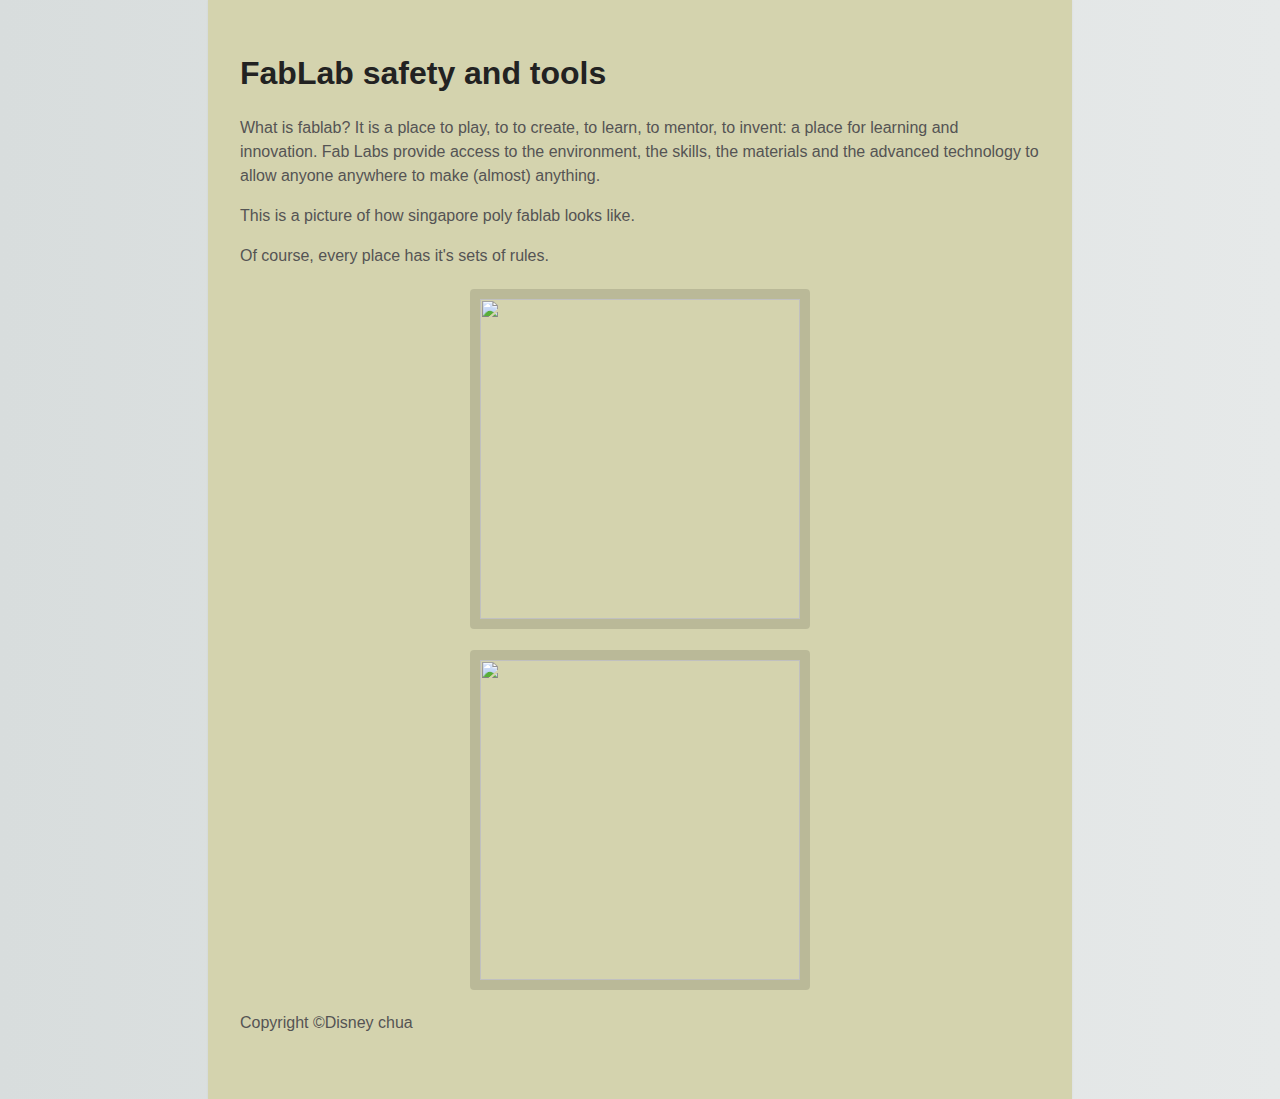
==== FabLab.html @ cb7f85fc "Add files via upload" ====
<!DOCTYPE html>
<html>
    <head><title>Fablab safety and tools</title>
    <link rel="stylesheet" type="text/css" href="style.css" /></head>
     <body>
         <div id="continer">
         <div id="header">
             <h1>FabLab safety and tools</h1>
                    <p> What is fablab? It is a place to play, to to create, to learn, to mentor, to invent: a place for learning and innovation. Fab Labs provide access to the environment, the skills, the materials and the advanced technology to allow anyone anywhere to make (almost) anything.</p>
             
                    <p>This is a picture of how singapore poly fablab looks like.</p>
                     
             
                    <p>Of course, every place has it's sets of rules.</p>
             <img src="geeegee1.jpeg" width="320" height="320"/>
             <img src="geetee2.jpeg"width="320" height="320"/>
             
             <p></p>
             
                     
                  
                  



                 </div>
             <div id="footer">
                 Copyright &copy;Disney chua
                 
    </body>

</html>
---- style.css ----
html {
    background: #0000;
    background-image: linear-gradient(270deg, rgb(230, 233, 233) 0%, rgb(216, 221, 221) 100%);
    -webkit-font-smoothing: antialiased;
}

body {
    background: #d4d3ae;
    box-shadow: 0 0 2px rgba(0, 0, 0, 0.06);
    color: #545454;
    font-family: "Helvetica Neue", Helvetica, Arial, sans-serif;
    font-size: 16px;
    line-height: 1.5;
    margin: 0 auto;
    max-width: 800px;
    padding: 2em 2em 4em;
}

h1, h2, h3, h4, h5, h6 {
    color: #222;
    font-weight: 600;
    line-height: 1.3;
}

h2 {
    margin-top: 1.3em;
}

a {
    color: #000000;
}

b, strong {
    font-weight: 600;
}

samp {
    display: none;
}

img {
    animation: colorize 2s cubic-bezier(0, 0, .78, .36) 1;
    background: transparent;
    border: 10px solid rgba(0, 0, 0, 0.12);
    border-radius: 4px;
    display: block;
    margin: 1.3em auto;
    max-width: 95%;
}

@keyframes colorize {
    0% {
        -webkit-filter: grayscale(100%);
        filter: grayscale(100%);
    }
    100% {
        -webkit-filter: grayscale(0%);
        filter: grayscale(0%);
    }
}
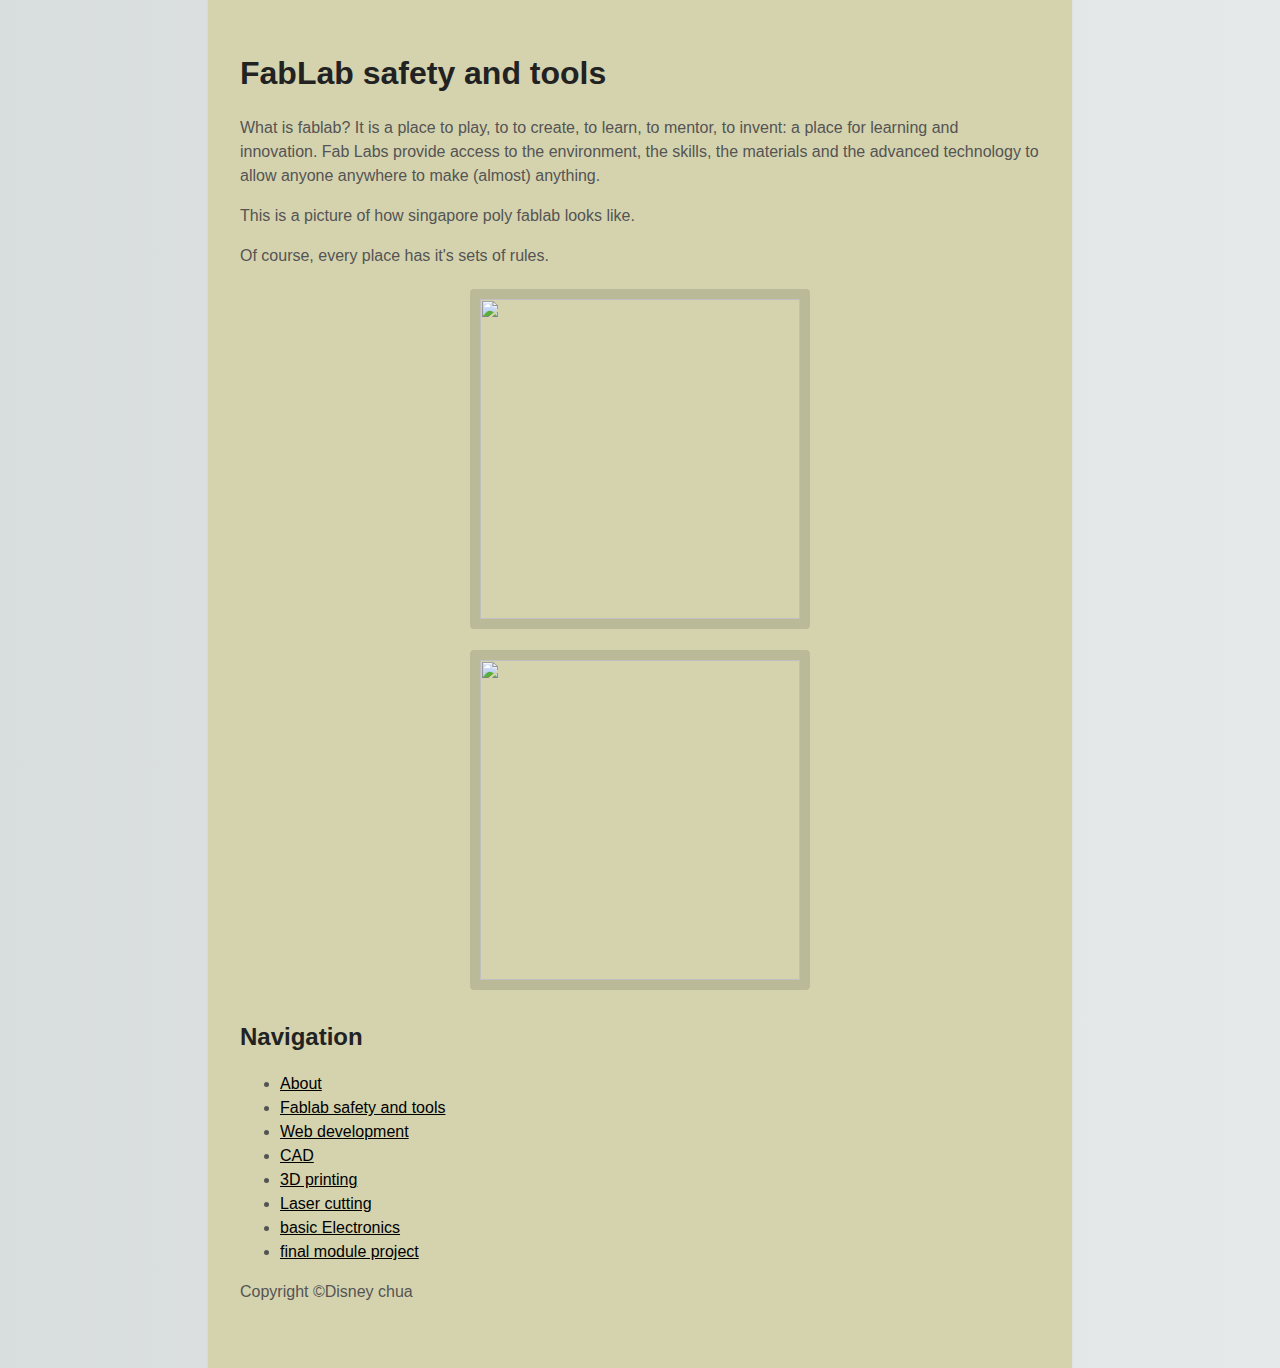
==== commit 424e9bc6: "Update FabLab.html" ====
--- a/FabLab.html
+++ b/FabLab.html
@@ -16,7 +16,17 @@
              <img src="geetee2.jpeg"width="320" height="320"/>
              
              <p></p>
-             
+              <h2>Navigation</h2>
+                     <ul>
+                         <li><a href="about.html">About</a></li>
+                         <li><a href="FabLab.html">Fablab safety and tools</a></li>
+                         <li><a href="webdevelopment.html">Web development</a></li>
+                         <li><a href="cad.html">CAD</a></li>
+                         <li><a href="3dprinting.html">3D printing</a></li>
+                         <li><a href="lasercutting.html">Laser cutting</a></li>
+                         <li><a href="electronics.html">basic Electronics</a></li>
+                         <li><a href="finalmoduleproject.html">final module project</a></li>
+                     </ul>
                      
                   
                   
